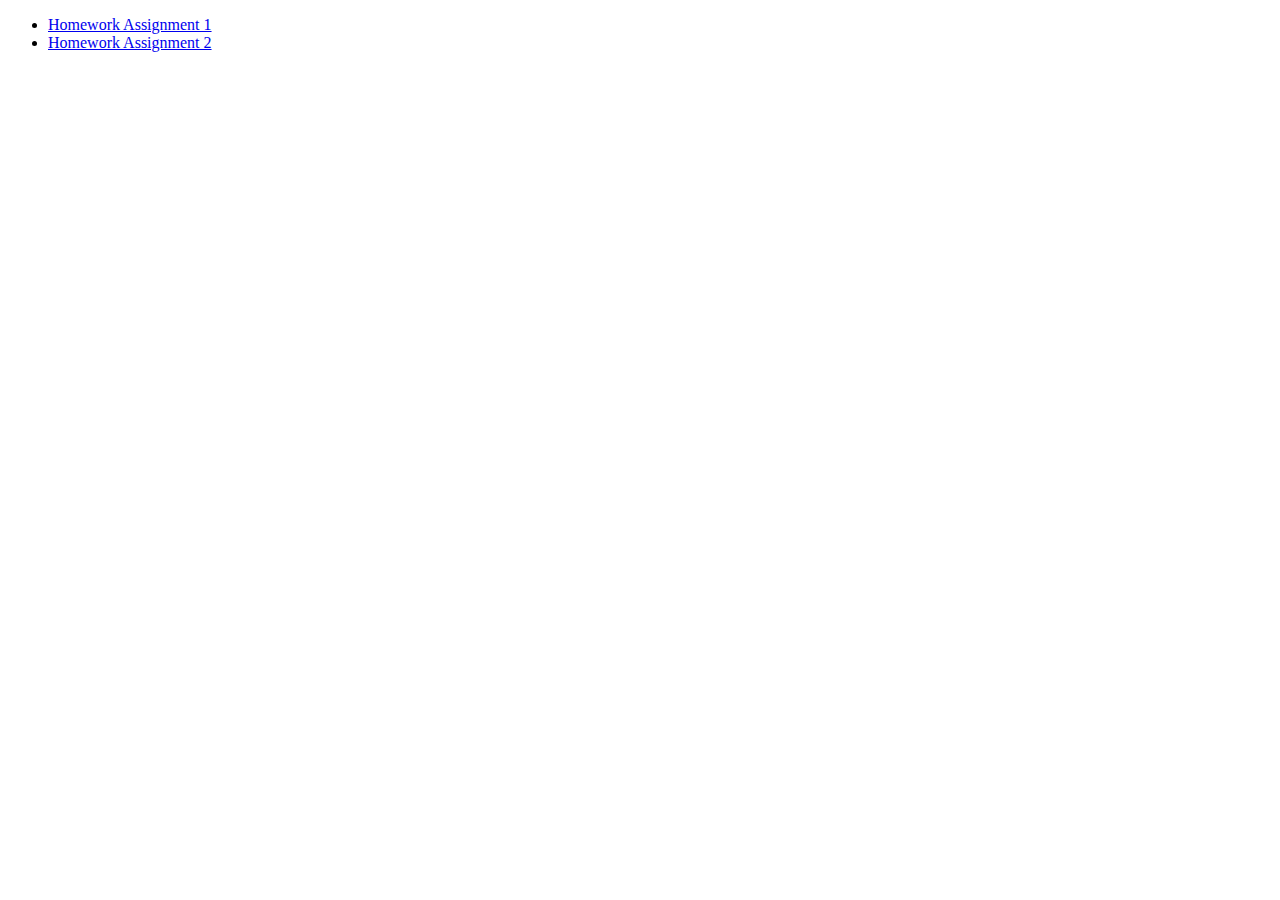
==== index.html @ 57261909 "populated content for gallery page" ====
<!DOCTYPE html>
<html lang="en">
  <meta charset="UTF-8">
  <title>Page Title</title>
  
  <body>

    <ul>
      <li><a href="solution-hw1/index.html">Homework Assignment 1</a></li>
      <li><a href="solution-hw2">Homework Assignment 2</a></li>
    </ul>

  </body>
</html>
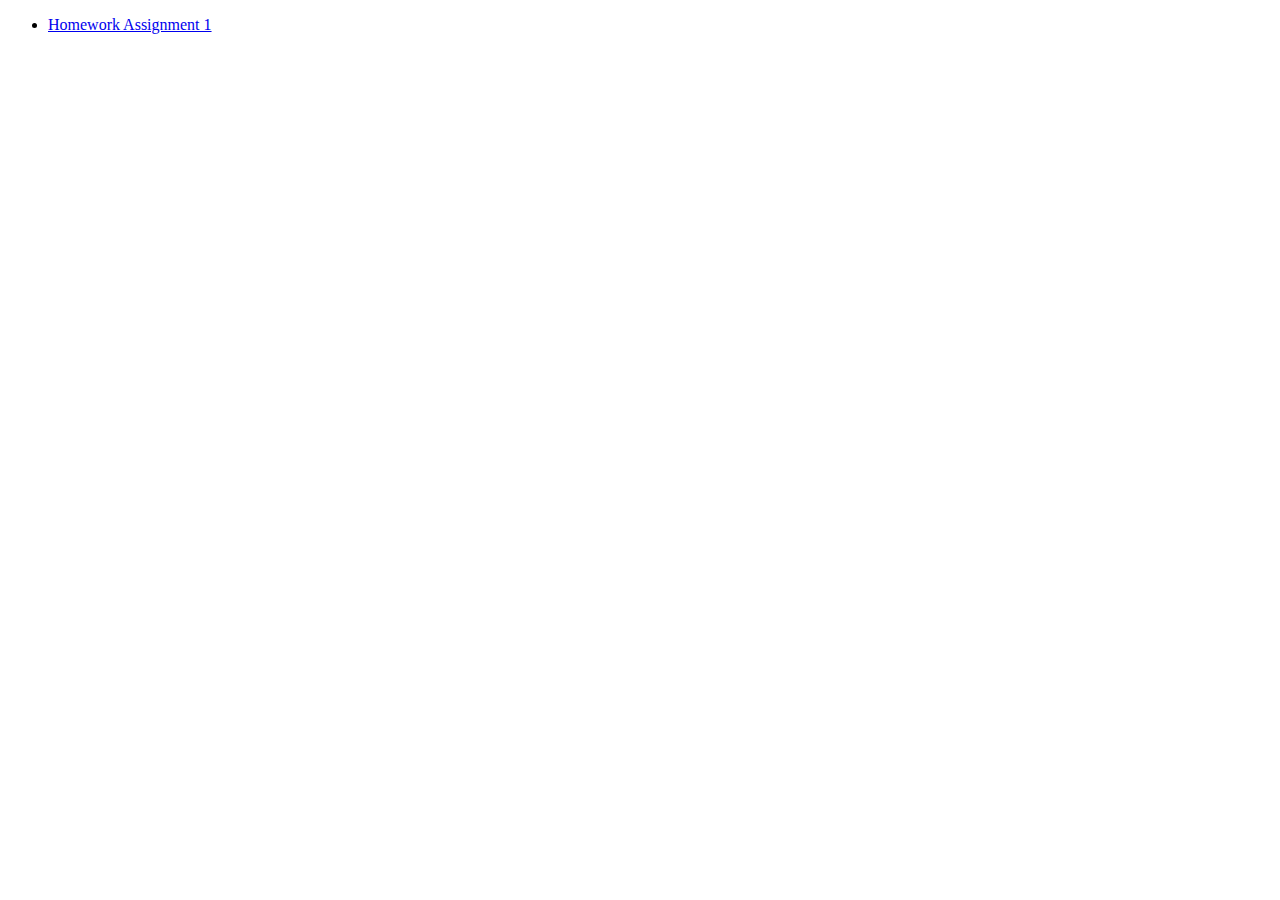
==== commit 72398582: "Update index.html" ====
--- a/index.html
+++ b/index.html
@@ -1,13 +1,12 @@
 <!DOCTYPE html>
 <html lang="en">
   <meta charset="UTF-8">
-  <title>Page Title</title>
+  <title>PUI HW</title>
   
   <body>
 
     <ul>
       <li><a href="solution-hw1/index.html">Homework Assignment 1</a></li>
-      <li><a href="solution-hw2">Homework Assignment 2</a></li>
     </ul>
 
   </body>
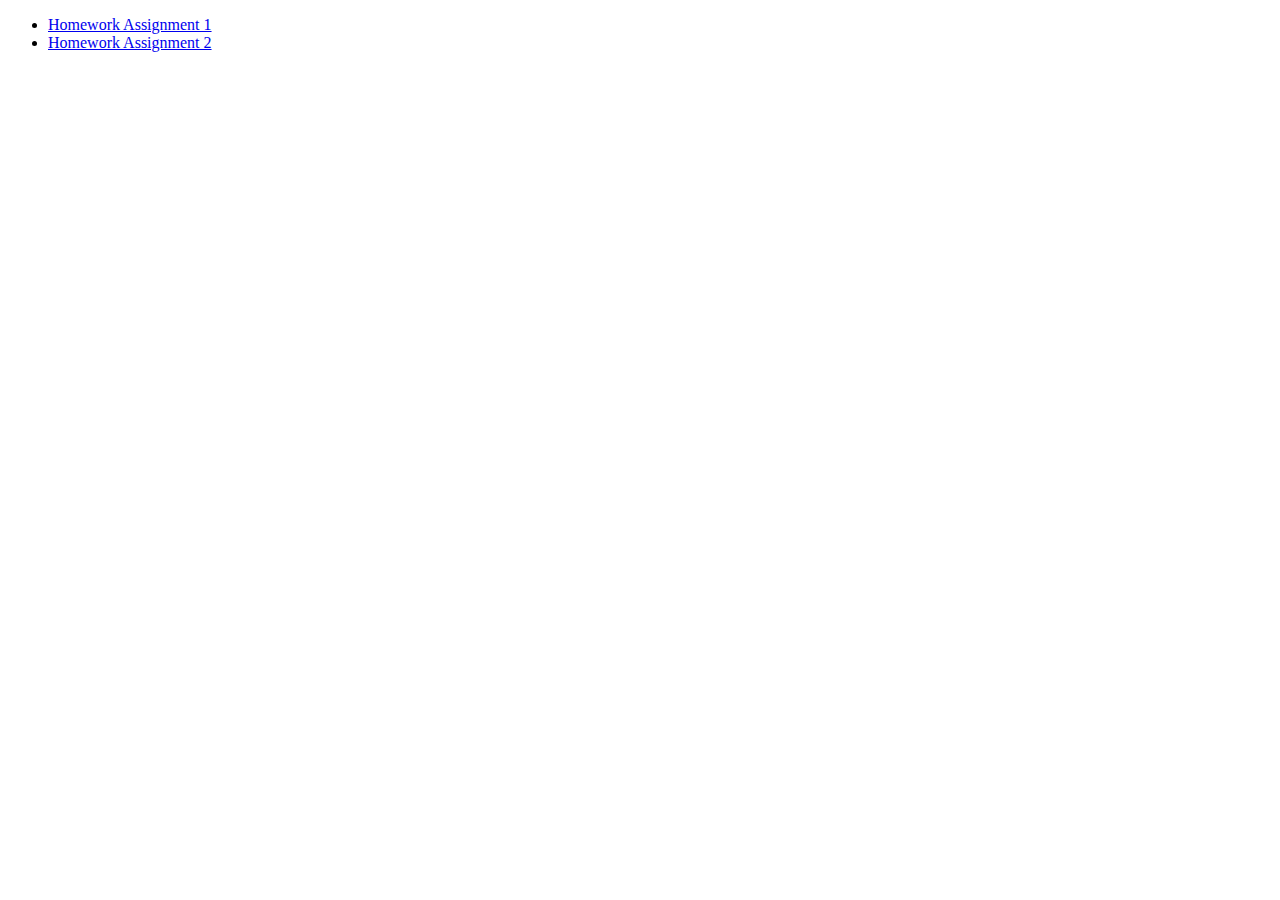
==== commit 5f3bd72a: "Update index.html" ====
--- a/index.html
+++ b/index.html
@@ -6,7 +6,8 @@
   <body>
 
     <ul>
-      <li><a href="solution-hw1/index.html">Homework Assignment 1</a></li>
+      <li><a href="solution-hw1">Homework Assignment 1</a></li>
+      <li><a href="solution-hw2">Homework Assignment 2</a></li>
     </ul>
 
   </body>
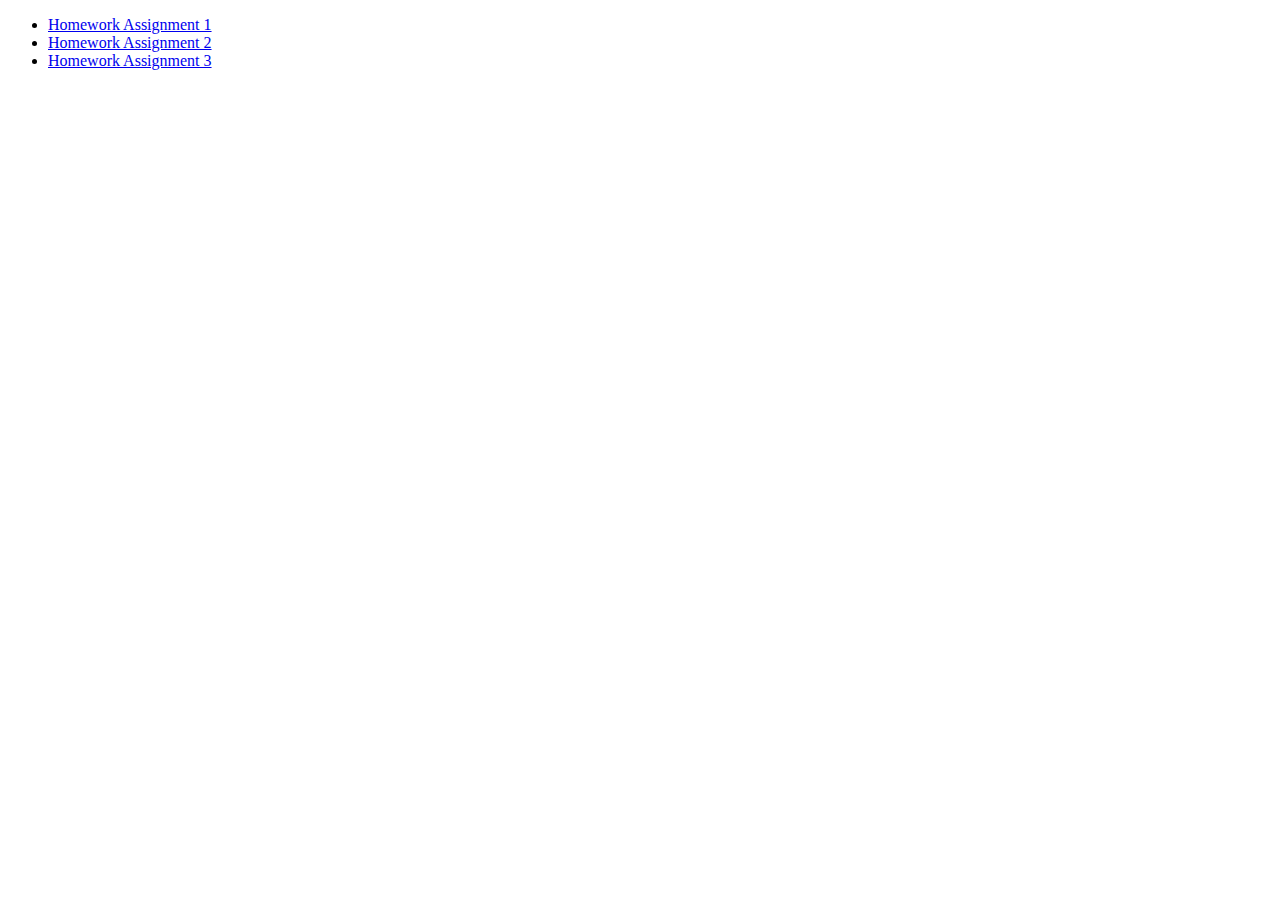
==== commit c910616e: "added assignment 3" ====
--- a/index.html
+++ b/index.html
@@ -8,6 +8,8 @@
     <ul>
       <li><a href="solution-hw1">Homework Assignment 1</a></li>
       <li><a href="solution-hw2">Homework Assignment 2</a></li>
+      <li><a href="solution-hw3">Homework Assignment 3</a></li>
+
     </ul>
 
   </body>
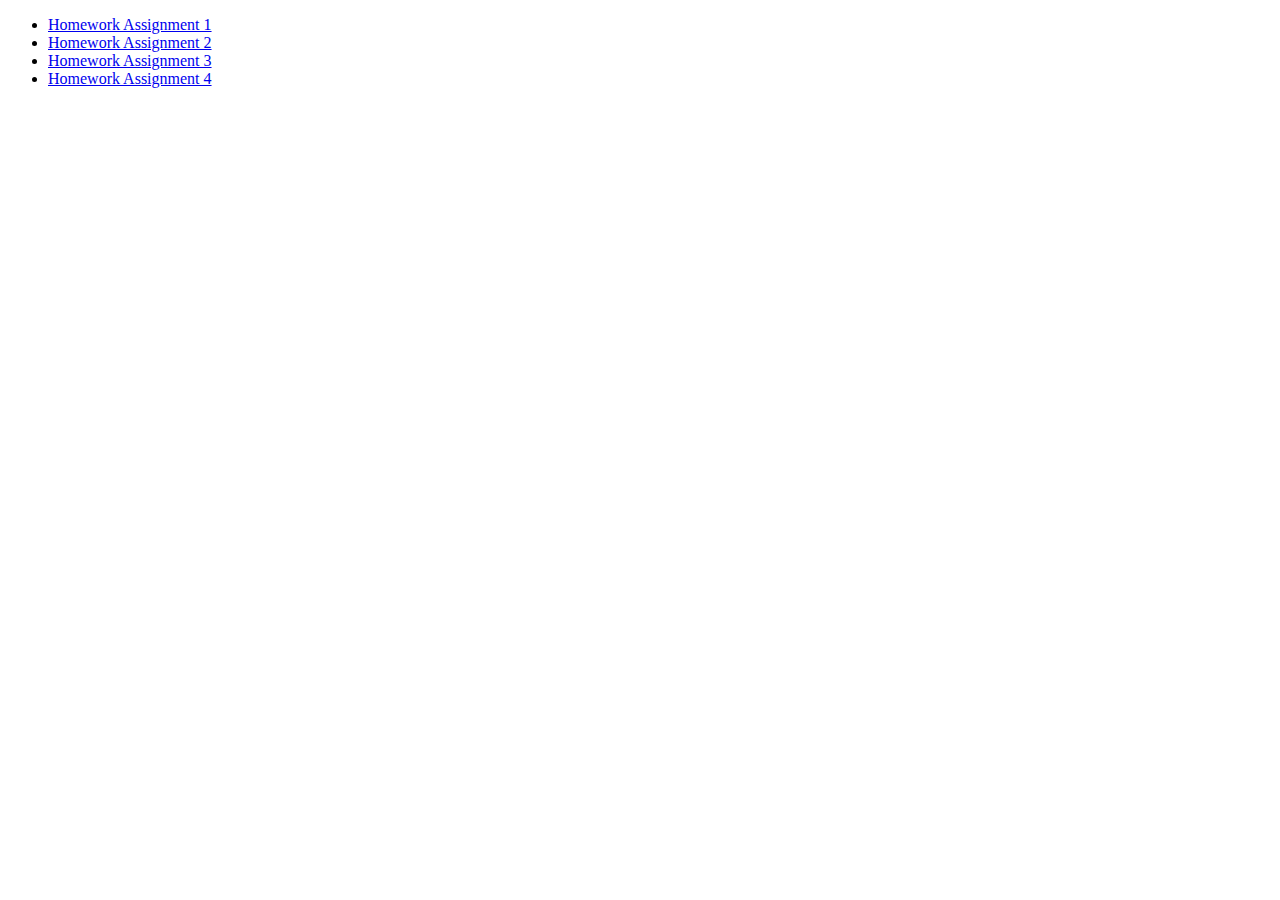
==== commit d3d1acd7: "added link to hw4 in index" ====
--- a/index.html
+++ b/index.html
@@ -9,6 +9,7 @@
       <li><a href="solution-hw1">Homework Assignment 1</a></li>
       <li><a href="solution-hw2">Homework Assignment 2</a></li>
       <li><a href="solution-hw3">Homework Assignment 3</a></li>
+      <li><a href="solution-hw4">Homework Assignment 4</a></li>
 
     </ul>
 
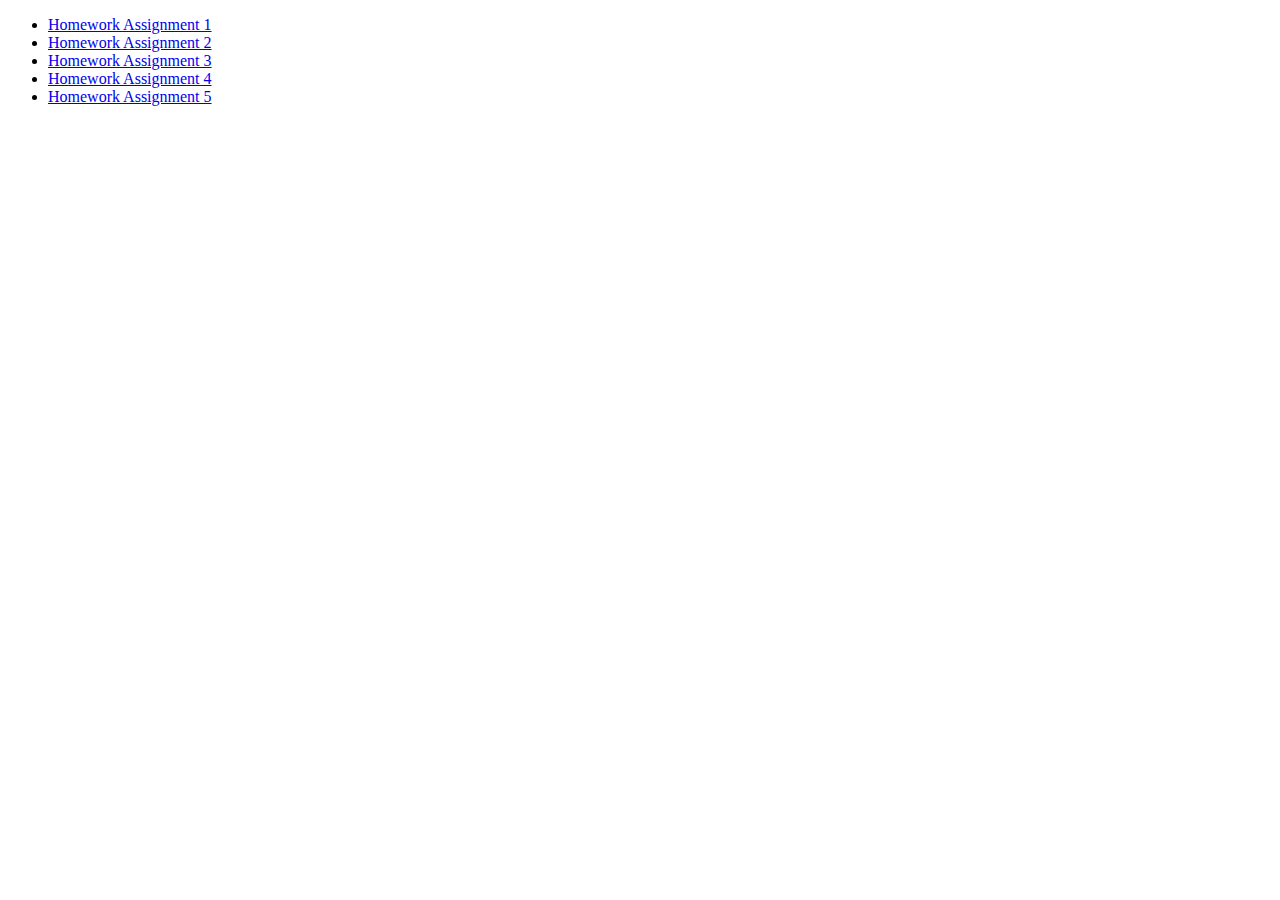
==== commit f07aa7f4: "did hw5" ====
--- a/index.html
+++ b/index.html
@@ -10,7 +10,7 @@
       <li><a href="solution-hw2">Homework Assignment 2</a></li>
       <li><a href="solution-hw3">Homework Assignment 3</a></li>
       <li><a href="solution-hw4">Homework Assignment 4</a></li>
-
+      <li><a href="solution-hw5">Homework Assignment 5</a></li>
     </ul>
 
   </body>
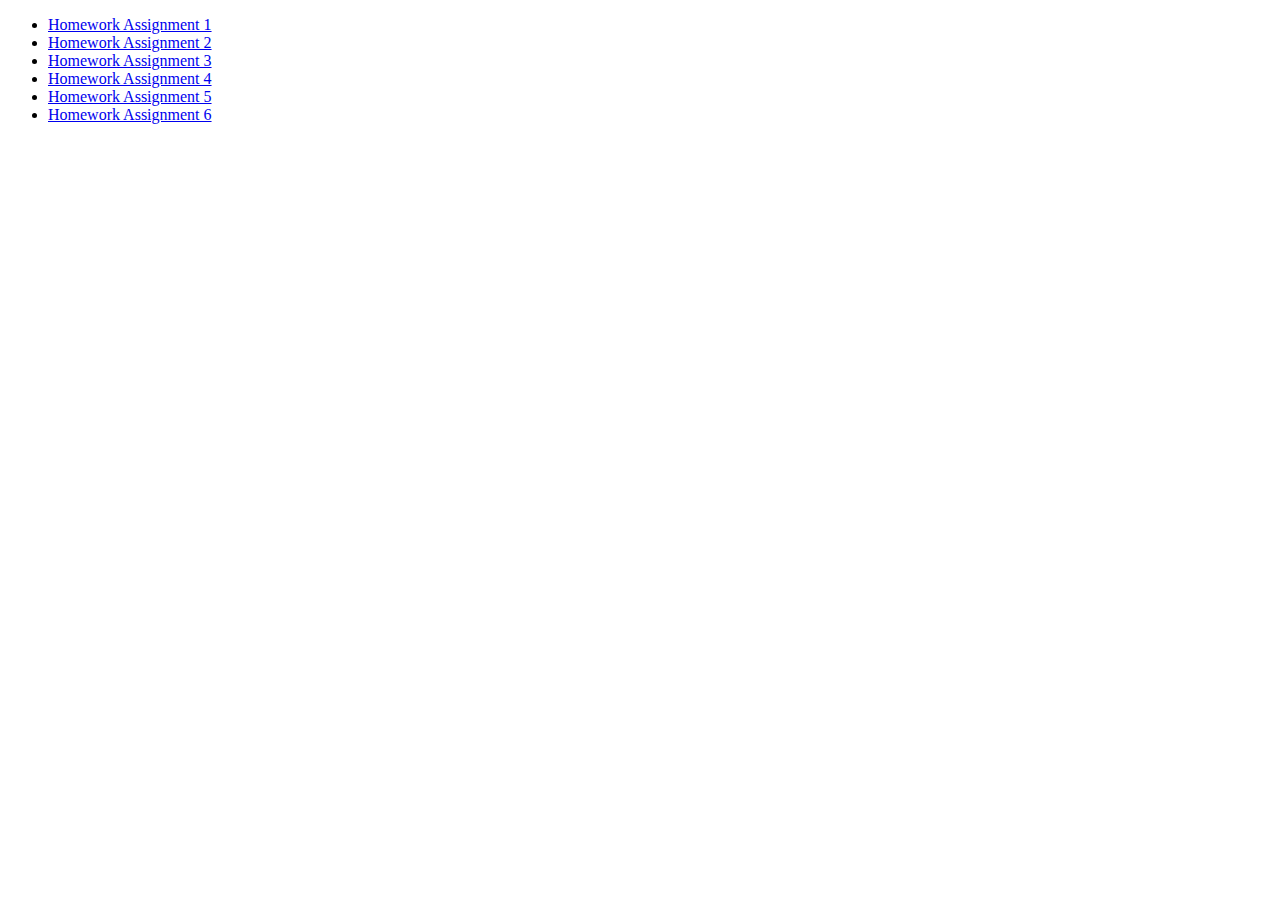
==== commit 44500936: "first pass at hw6" ====
--- a/index.html
+++ b/index.html
@@ -11,6 +11,8 @@
       <li><a href="solution-hw3">Homework Assignment 3</a></li>
       <li><a href="solution-hw4">Homework Assignment 4</a></li>
       <li><a href="solution-hw5">Homework Assignment 5</a></li>
+      <li><a href="solution-hw6">Homework Assignment 6</a></li>
+
     </ul>
 
   </body>
